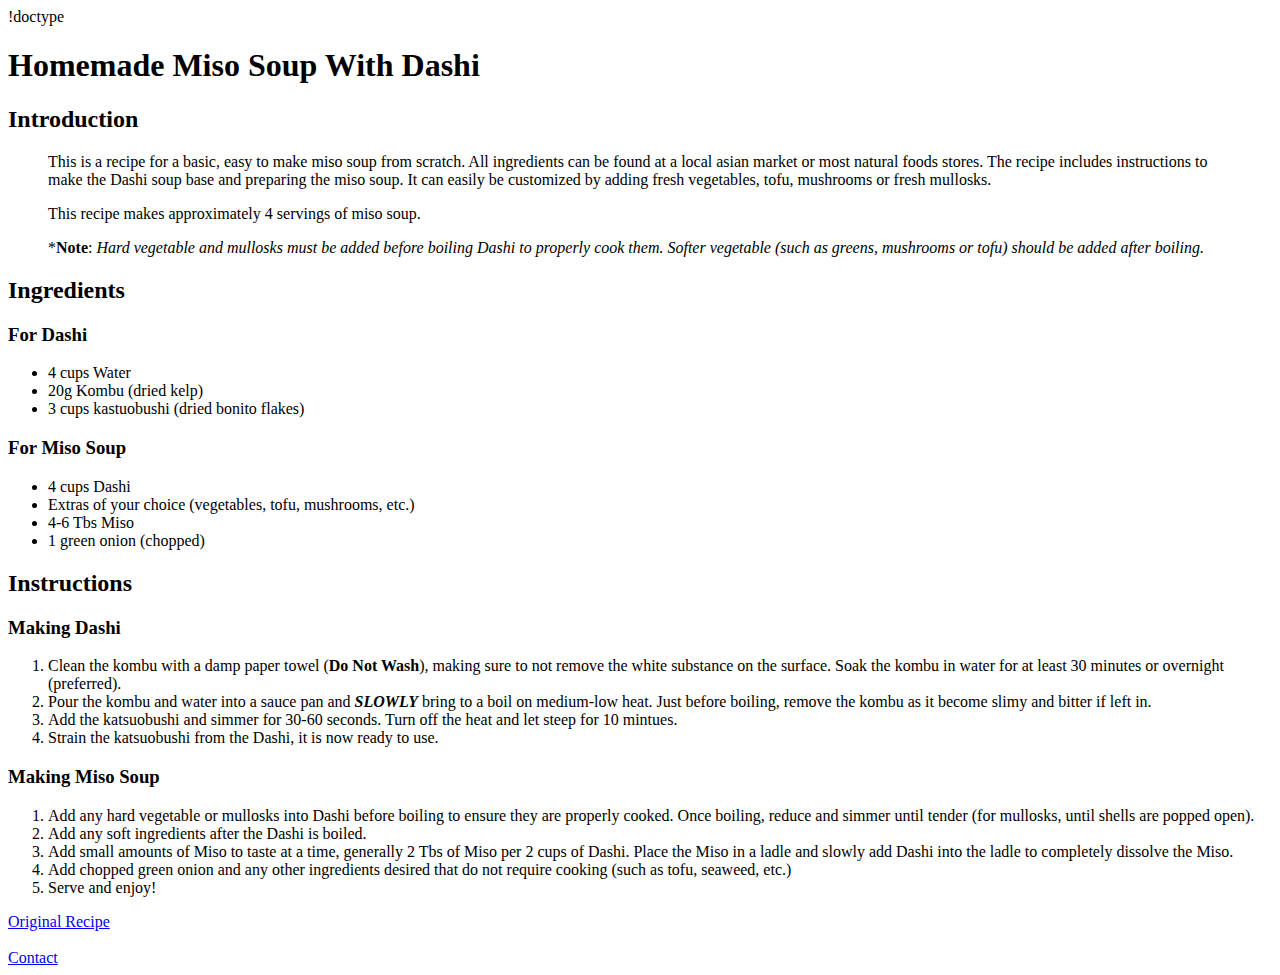
==== Assignment 3/index.html @ 663a149c "Pushing assignment 3" ====
!doctype <!DOCTYPE html>
<html lang="en" dir="ltr">
  <head>
    <meta charset="utf-8">
    <meta name="description" content="Miso Soup Dashi Recipe">
    <meta name="author" content="Brandon Roose">
    <meta name="viewport" content="device-width, intial-scale=1.0">
    <title>Homemade Miso Soup</title>
  </head>
  <body>
    <h1>Homemade Miso Soup With Dashi</h1>
      <h2>Introduction</h2>
        <blockquote>This is a recipe for a basic, easy to make miso soup from
          scratch. All ingredients can be found at a local asian market or most
          natural foods stores. The recipe includes instructions to make the
          Dashi soup base and preparing the miso soup. It can easily be customized
          by adding fresh vegetables, tofu, mushrooms or fresh mullosks.
          <br />
          <p>This recipe makes approximately 4 servings of miso soup.
          <p>*<b>Note</b>: <i> Hard vegetable and mullosks must be added before
            boiling Dashi to properly cook them. Softer vegetable (such as greens,
            mushrooms or tofu) should be added after boiling.</i></p></blockquote>
      <h2>Ingredients</h2>
        <h3>For Dashi</h3>
          <ul>
            <li>4 cups Water</li>
            <li>20g Kombu (dried kelp)</li>
            <li>3 cups kastuobushi (dried bonito flakes)</li>
          </ul>
        <h3>For Miso Soup</h3>
          <ul>
            <li>4 cups Dashi</li>
            <li>Extras of your choice (vegetables, tofu, mushrooms, etc.)</li>
            <li>4-6 Tbs Miso</li>
            <li>1 green onion (chopped)</li>
          </ul>
      <h2>Instructions</h2>
        <h3>Making Dashi</h3>
          <ol>
            <li>Clean the kombu with a damp paper towel (<b>Do Not Wash</b>),
              making sure to not remove the white substance on the surface. Soak
              the kombu in water for at least 30 minutes or overnight (preferred).</li>
            <li>Pour the kombu and water into a sauce pan and <i><b>SLOWLY</b></i> bring
              to a boil on medium-low heat. Just before boiling, remove the kombu
              as it become slimy and bitter if left in.</li>
            <li>Add the katsuobushi and simmer for 30-60 seconds. Turn off the
              heat and let steep for 10 mintues.
            <li>Strain the katsuobushi from the Dashi, it is now ready to use.</li>
          </ol>
       <h3>Making Miso Soup</h3>
          <ol>
            <li>Add any hard vegetable or mullosks into Dashi before boiling to
              ensure they are properly cooked. Once boiling, reduce and simmer
              until tender (for mullosks, until shells are popped open).</li>
            <li>Add any soft ingredients after the Dashi is boiled.</li>
            <li>Add small amounts of Miso to taste at a time, generally 2 Tbs
              of Miso per 2 cups of Dashi. Place the Miso in a ladle and slowly
              add Dashi into the ladle to completely dissolve the Miso.</li>
            <li>Add chopped green onion and any other ingredients desired that
              do not require cooking (such as tofu, seaweed, etc.)</li>
            <li>Serve and enjoy!</li>
          </ol>
   <a href="https://www.justonecookbook.com/homemade-miso-soup/" target="_blank">
     Original Recipe</a><br /><br />
     <a href="./pages/contact.html">Contact</a>

  </body>
</html>
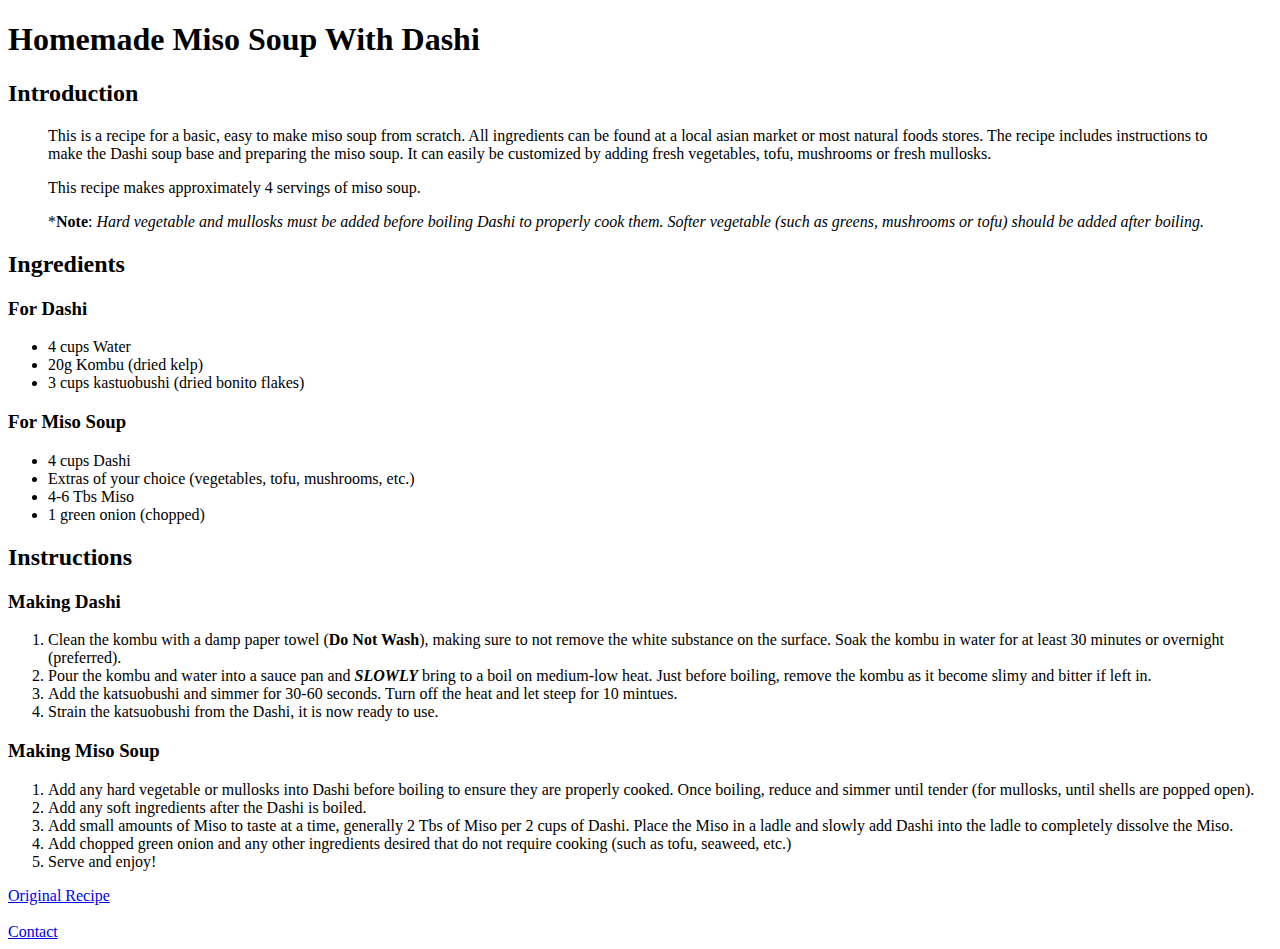
==== commit fa9cb99d: "unoteworthy change" ====
--- a/Assignment 3/index.html
+++ b/Assignment 3/index.html
@@ -1,4 +1,4 @@
-!doctype <!DOCTYPE html>
+<!DOCTYPE html>
 <html lang="en" dir="ltr">
   <head>
     <meta charset="utf-8">
